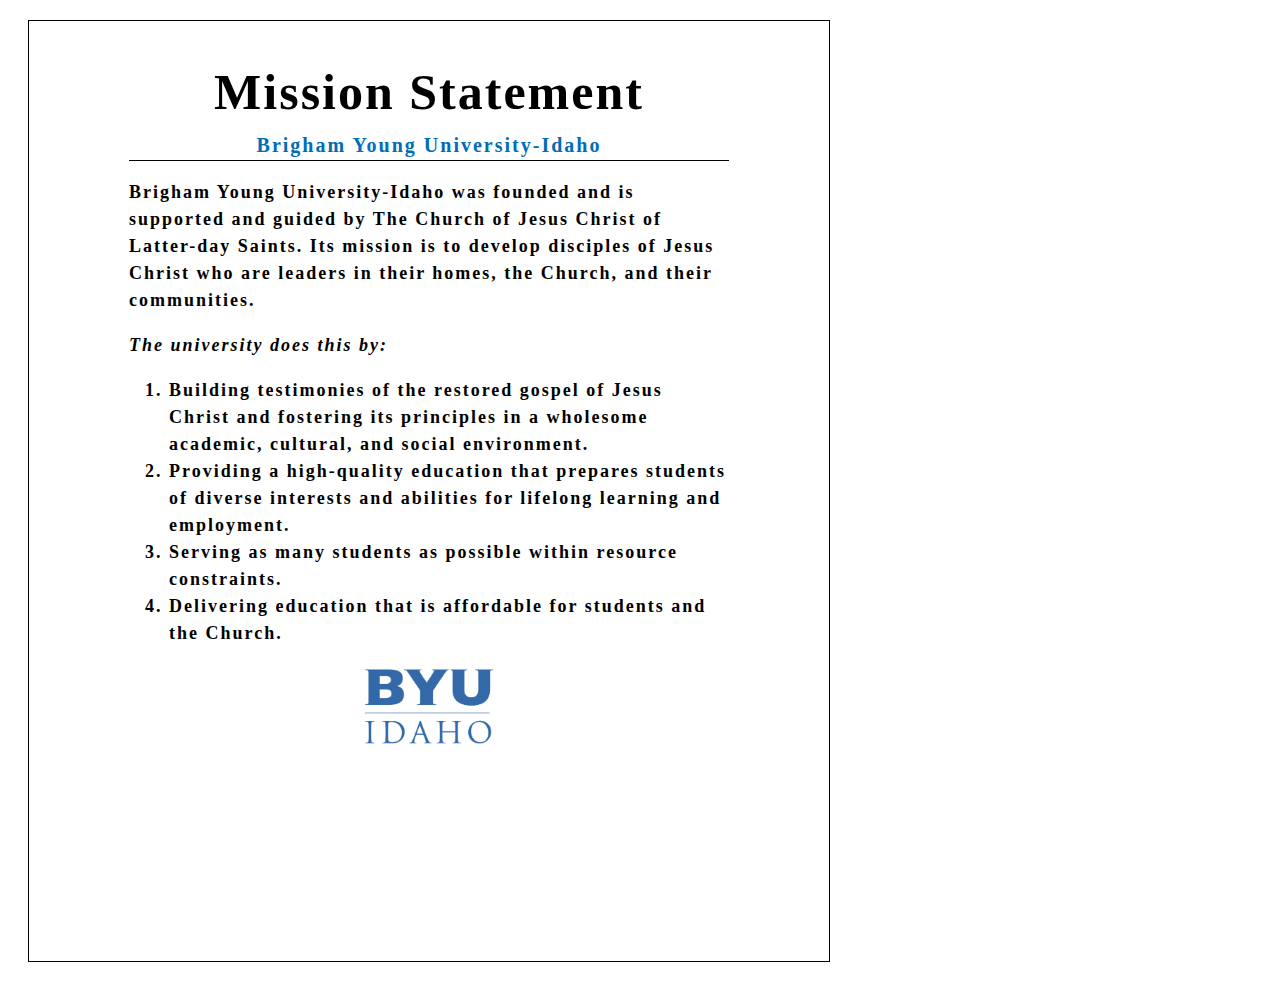
==== index.html @ 3cd0d7bd "Add files via upload" ====
<!DOCTYPE html>
<html lang="en">
<head>
    <meta charset="UTF-8">
    <meta name="viewport" content="width=device-width, initial-scale=1.0">
    <link rel="stylesheet" href="styles.css">
    <title>BYUI Mission Statementt</title>
</head>
<div class="border-box">
    <body>
        <h1>
            Mission Statement
        </h1>
        <h2>
            Brigham Young University-Idaho
        </h2>
        <main>
            <p>
                Brigham Young University-Idaho was founded and is supported and guided by The Church of Jesus Christ of Latter-day Saints. Its mission is to develop disciples of Jesus Christ who are leaders in their homes, the Church, and their communities.
            </p>
            <p><em>
                The university does this by:
            </em></p>
            <ol class="does-list">
                <li>
                    Building testimonies of the restored gospel of Jesus Christ and fostering its principles in a wholesome academic, cultural, and social environment.
                </li>
                <li>
                    Providing a high-quality education that prepares students of diverse interests and abilities for lifelong learning and employment.
                </li>
                <li>
                    Serving as many students as possible within resource constraints.
                </li>
                <li>
                    Delivering education that is affordable for students and the Church.
                </li>
            </ol>
        </main>
    </body>
    <footer>
        <img alt="byui-logo" src="byui-logo_blue.webp">
    </footer>
</div>
</html>
---- styles.css ----
body {
    font-family: 'Times New Roman', Times, serif;
    font-size: 18px;
    letter-spacing: 2px;
    font-weight: bold;
    line-height: 1.5;
}

h1 {
    font-size: 50px;
    margin-bottom: 0px;
    font-stretch: expanded;
}

h2 {
    margin-top: 0px;
    font-size: 20px;
    color: #006EB6;
    border-bottom: 1px solid black;
}

h1, h2 {
    text-align: center;
    text-transform: capitalize;
}

p, li {
    text-align: left;
}

.border-box {
    max-width: 600px;
    height: 100vh;
    padding-top: 0px;
    padding-right: 100px;
    padding-left: 100px;
    padding-bottom: 40px;
    margin: 20px;
    border: 1px solid black;
    
}

footer {
    text-align: center;
}

img {
    height: auto;
    width: 150px;
    text-align: center;
}
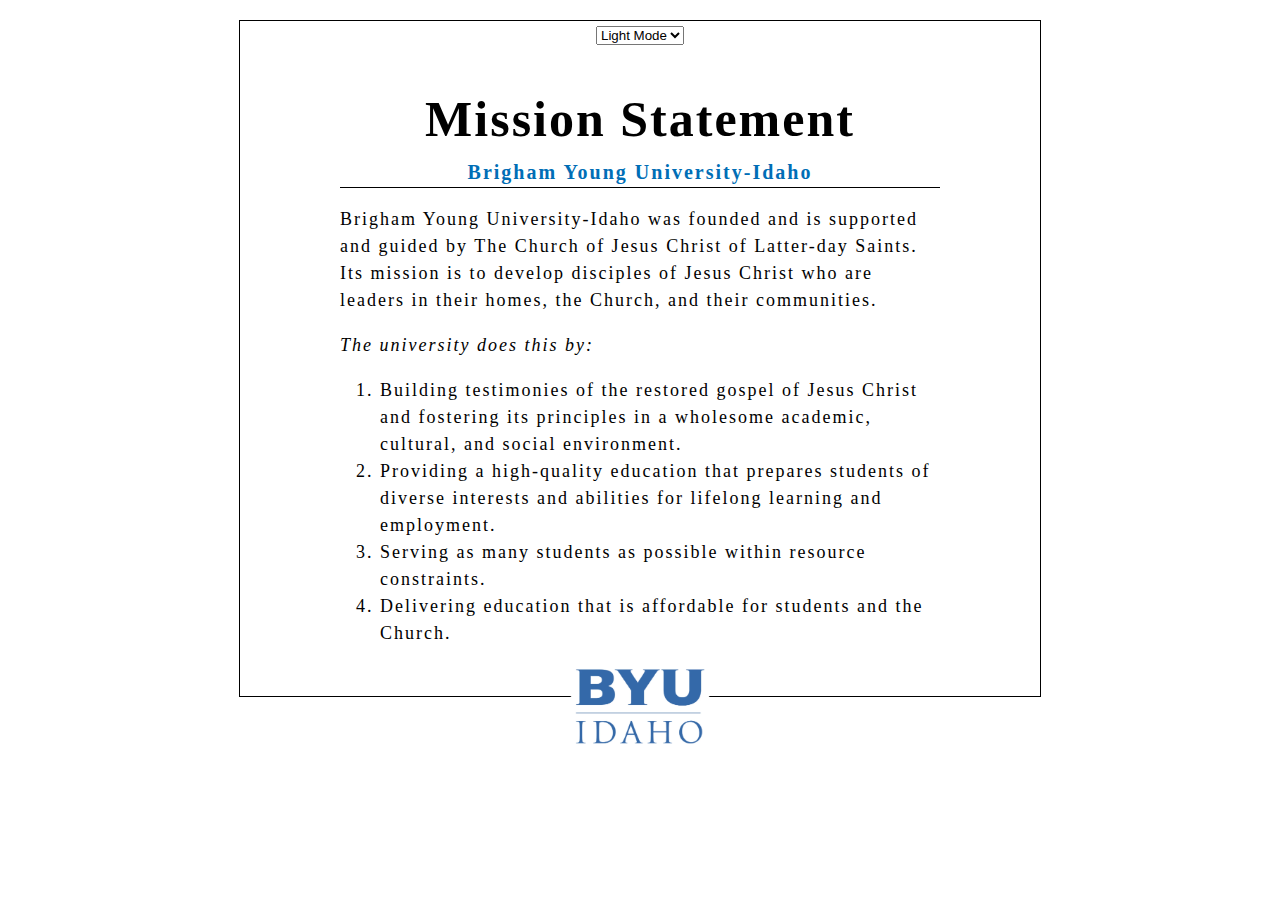
==== commit 079aa899: "Added dark mode and JS" ====
--- a/index.html
+++ b/index.html
@@ -5,40 +5,45 @@
     <meta name="viewport" content="width=device-width, initial-scale=1.0">
     <link rel="stylesheet" href="styles.css">
     <title>BYUI Mission Statementt</title>
+    <script src="mission2.js" defer></script>
 </head>
-<div class="border-box">
     <body>
-        <h1>
-            Mission Statement
-        </h1>
-        <h2>
-            Brigham Young University-Idaho
-        </h2>
-        <main>
-            <p>
-                Brigham Young University-Idaho was founded and is supported and guided by The Church of Jesus Christ of Latter-day Saints. Its mission is to develop disciples of Jesus Christ who are leaders in their homes, the Church, and their communities.
-            </p>
-            <p><em>
-                The university does this by:
-            </em></p>
-            <ol class="does-list">
-                <li>
-                    Building testimonies of the restored gospel of Jesus Christ and fostering its principles in a wholesome academic, cultural, and social environment.
-                </li>
-                <li>
-                    Providing a high-quality education that prepares students of diverse interests and abilities for lifelong learning and employment.
-                </li>
-                <li>
-                    Serving as many students as possible within resource constraints.
-                </li>
-                <li>
-                    Delivering education that is affordable for students and the Church.
-                </li>
-            </ol>
-        </main>
+        <div class="border-box">
+            <select name="theme-selector">
+                <option value="light">Light Mode</option>
+                <option value="dark">Dark Mode</option>
+            </select>
+            <h1>
+                Mission Statement
+            </h1>
+            <h2>
+                Brigham Young University-Idaho
+            </h2>
+            <main>
+                <p>
+                    Brigham Young University-Idaho was founded and is supported and guided by The Church of Jesus Christ of Latter-day Saints. Its mission is to develop disciples of Jesus Christ who are leaders in their homes, the Church, and their communities.
+                </p>
+                <p><em>
+                    The university does this by:
+                </em></p>
+                <ol class="does-list">
+                    <li>
+                        Building testimonies of the restored gospel of Jesus Christ and fostering its principles in a wholesome academic, cultural, and social environment.
+                    </li>
+                    <li>
+                        Providing a high-quality education that prepares students of diverse interests and abilities for lifelong learning and employment.
+                    </li>
+                    <li>
+                        Serving as many students as possible within resource constraints.
+                    </li>
+                    <li>
+                        Delivering education that is affordable for students and the Church.
+                    </li>
+                </ol>
+            </main>
+            <footer>
+                <img alt="byui-logo" src="byui-logo_blue.webp">
+            </footer>
+        </div>
     </body>
-    <footer>
-        <img alt="byui-logo" src="byui-logo_blue.webp">
-    </footer>
-</div>
 </html>--- a/styles.css
+++ b/styles.css
@@ -4,6 +4,15 @@
     letter-spacing: 2px;
     font-weight: bold;
     line-height: 1.5;
+}
+
+body.dark {
+    background-color: #333;
+    color: white;
+}
+
+.dark h2 {
+    color: #006EB6
 }
 
 h1 {
@@ -26,17 +35,17 @@
 
 p, li {
     text-align: left;
+    font-weight: normal;
 }
 
 .border-box {
     max-width: 600px;
-    height: 100vh;
-    padding-top: 0px;
+    height: 75vh;
     padding-right: 100px;
     padding-left: 100px;
-    padding-bottom: 40px;
-    margin: 20px;
+    margin: 20px auto;
     border: 1px solid black;
+    text-align: center;
     
 }
 
